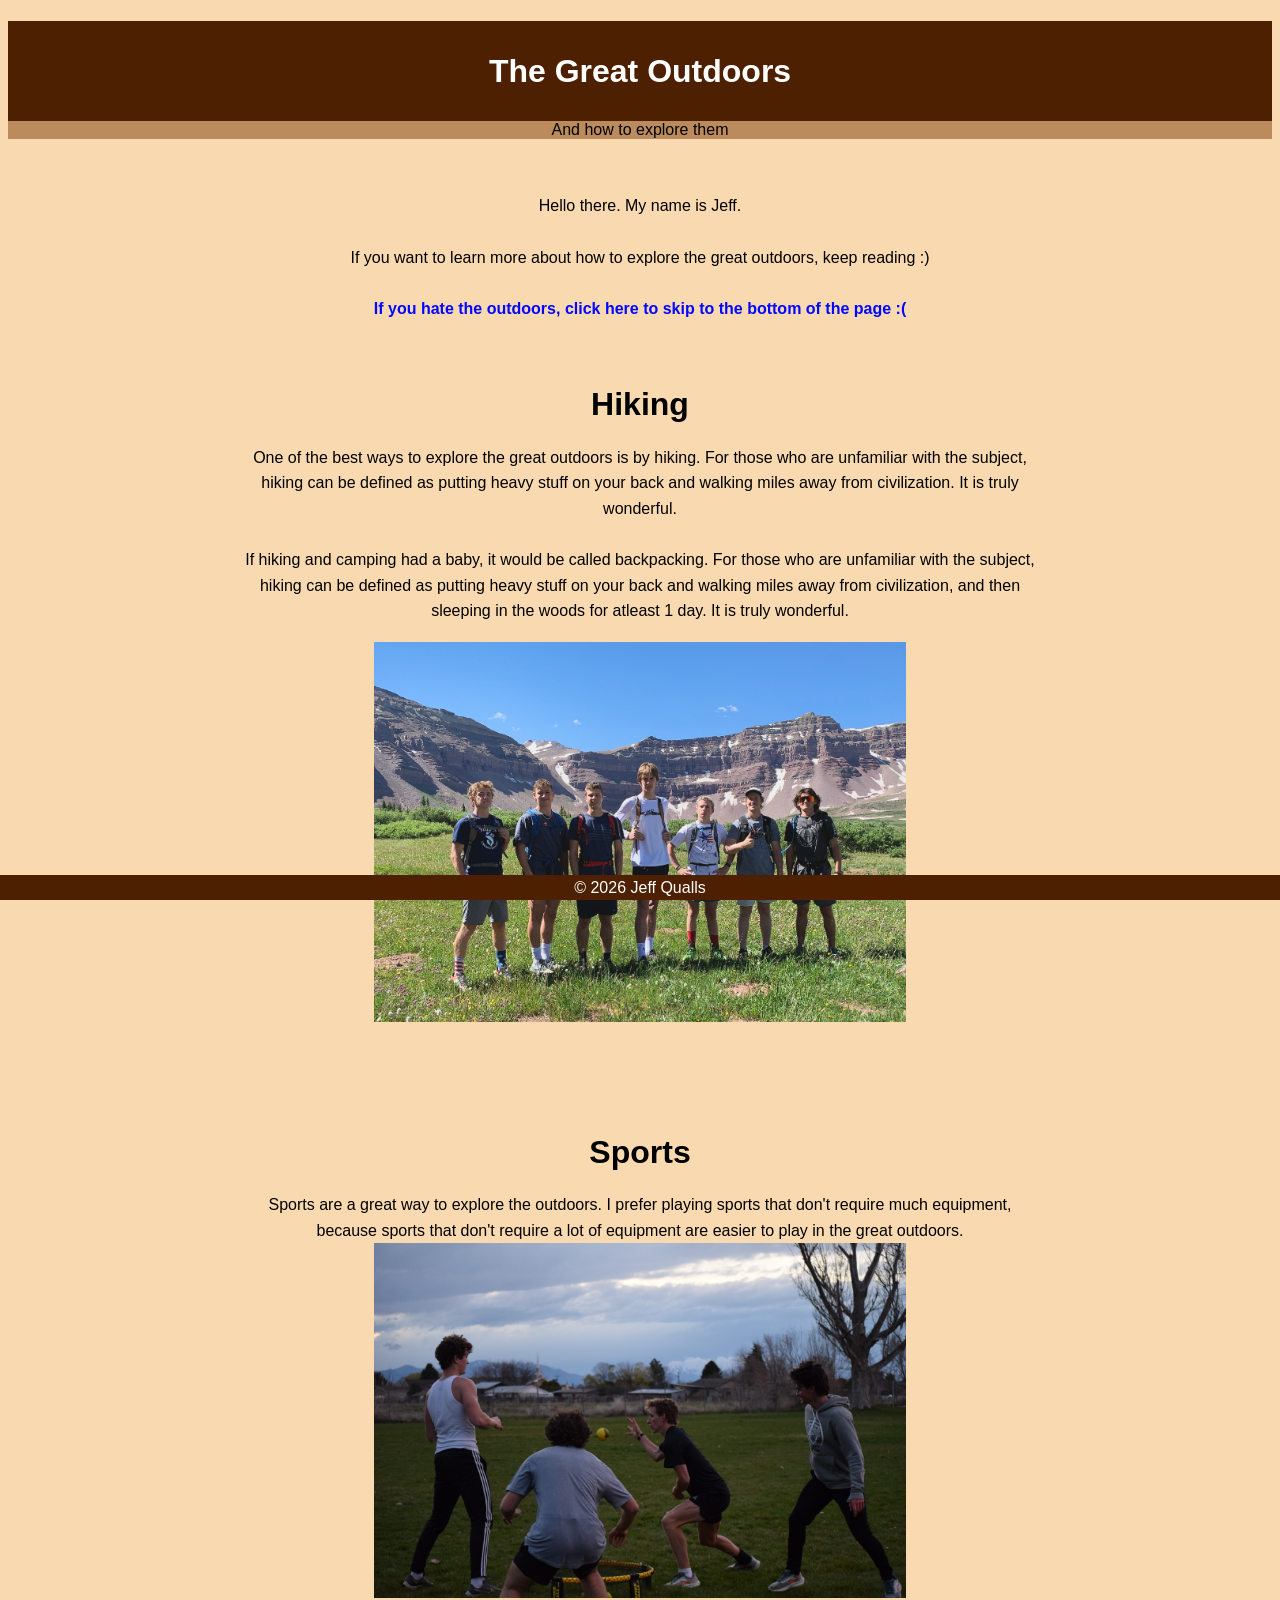
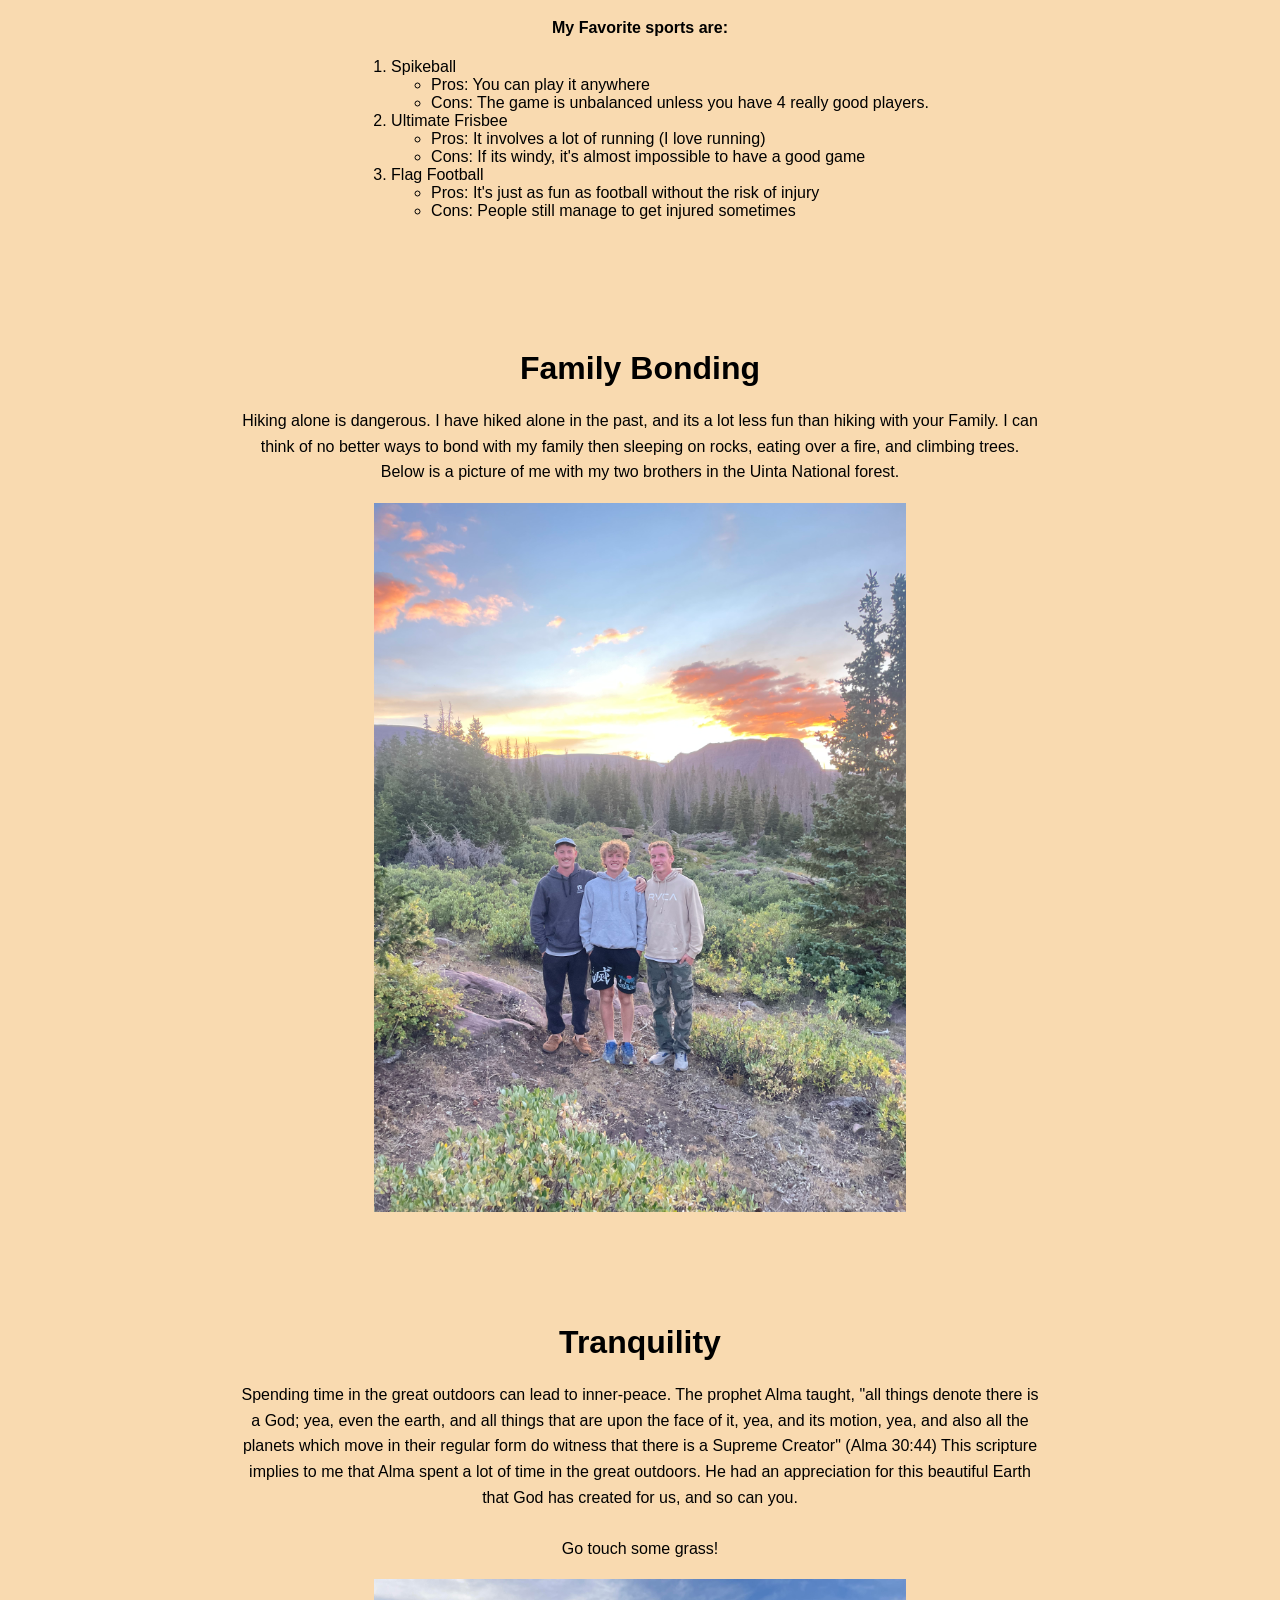
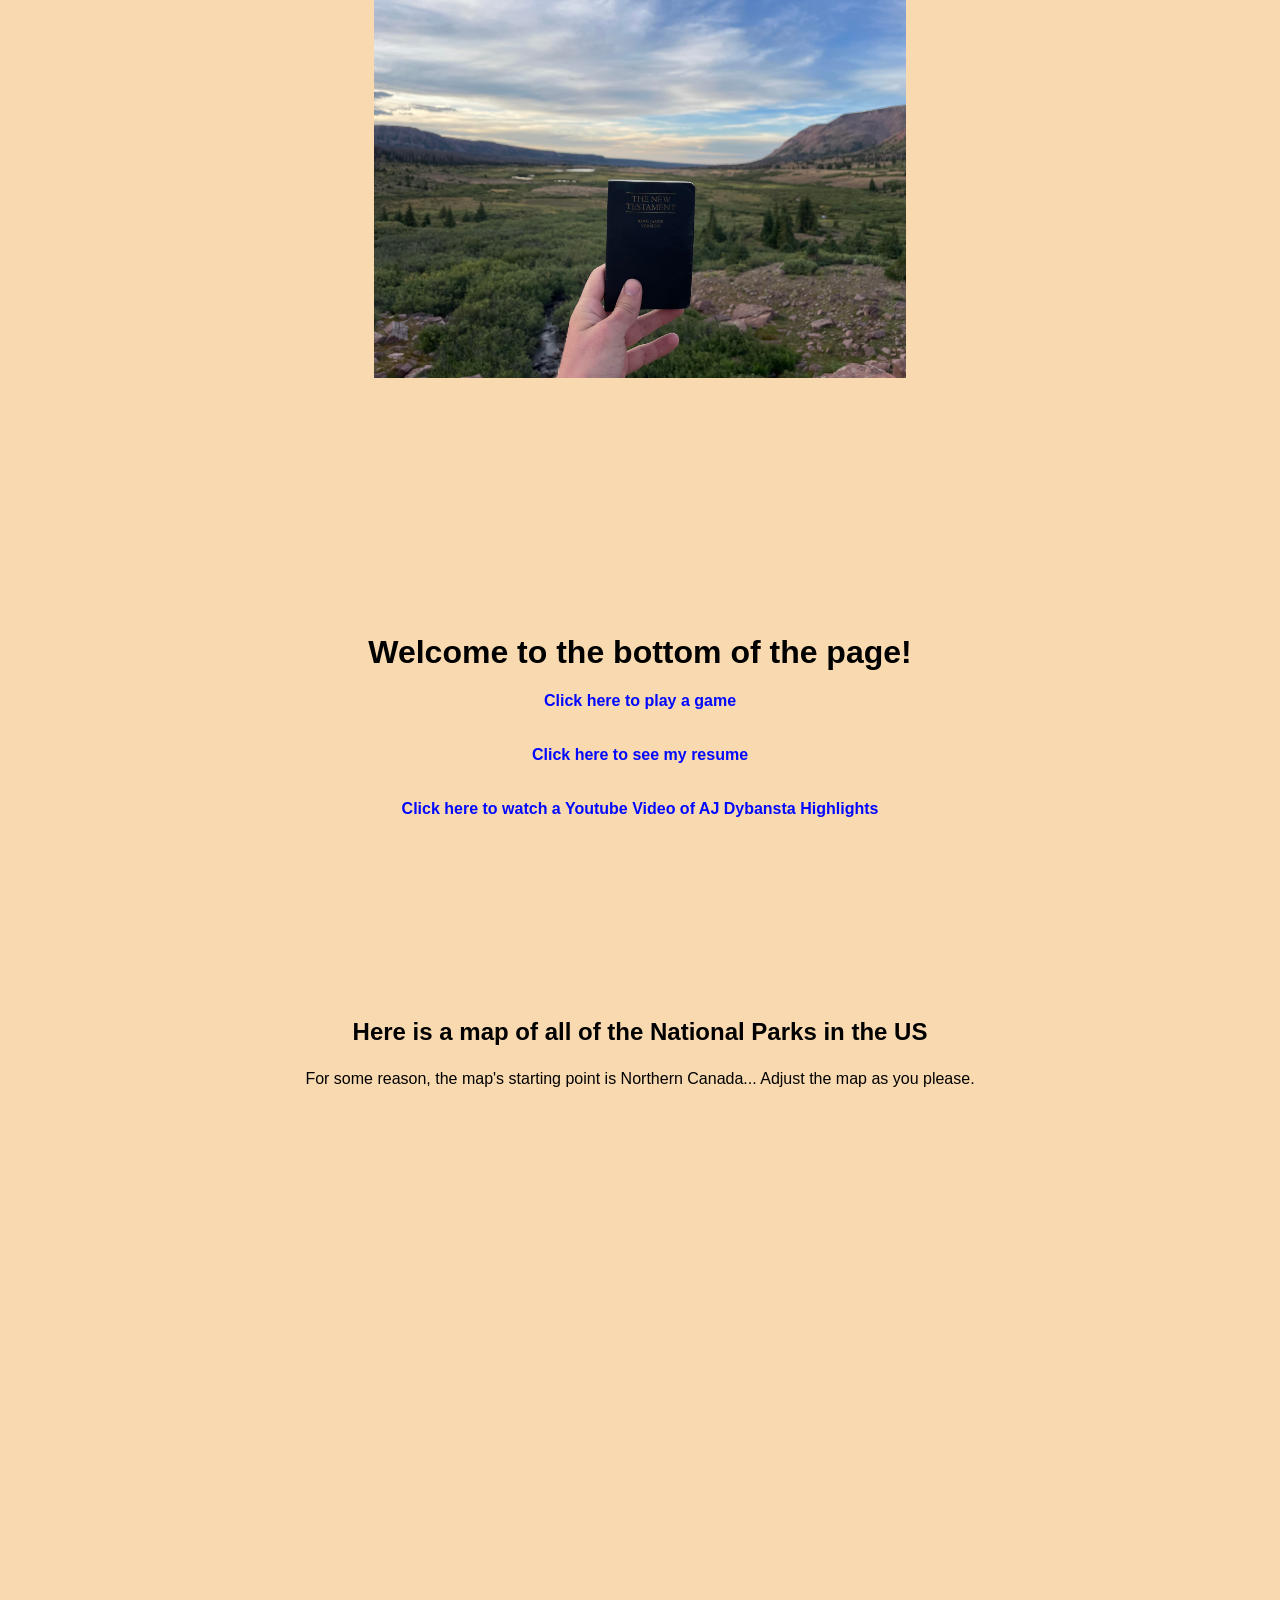
==== fromscratch.html @ bd0ff704 "Add files via upload" ====
<!DOCTYPE html>
<html lang="en">
<head>
    <meta charset="UTF-8">
    <meta name="viewport" content="width=device-width, initial-scale=1.0">
    <title>My first love</title>
    <link rel="stylesheet" type="text/css" href="css/fromscratch.css">
</head>
<body>
    <div class="common header">
        <h1>The Great Outdoors</h1>
    </div>

    <nav class="common">
        And how to explore them

    </nav>
    
    <br><br><br>
    
    <p class="common">
    Hello there. My name is Jeff. <br> <br>
    If you want to learn more about how to explore the great outdoors, keep reading :)
    <br><br>
    <a class="link" href="#bottom">If you hate the outdoors, click here to skip
         to the bottom of the page :(</a>
    <br><br>


    </p>

    <div class="common">
        <br>
        <h1>Hiking</h1>
        <p>One of the best ways to explore the great outdoors is by hiking. 
            For those who are unfamiliar with the subject, hiking can be defined as putting 
            heavy stuff on your back and walking miles away from civilization. It is truly wonderful. 
            <br><br>
            If hiking and camping had a baby, it would be called backpacking. 
            For those who are unfamiliar with the subject, hiking can be defined as putting 
            heavy stuff on your back and walking miles away from civilization, 
            and then sleeping in the woods for atleast 1 day. 
            It is truly wonderful.  </p> <br>
            <img src = "assets/Kings Peak.jpg" alt="Image didn't load" width="300">
            <br><br><br><br><br>

        <h1>Sports</h1>
        <p>Sports are a great way to explore the outdoors. I prefer playing sports that don't require much equipment, because
            sports that don't require a lot of equipment are easier to play in the great outdoors.
        <br>
        </p>
            <img src = "assets/spikeball.JPG" alt="Image didn't load" width="300">
            <h4>My Favorite sports are:</h4>
                <ol>
                    <li>Spikeball</li>
                        <ul>
                            <li>Pros: You can play it anywhere</li>
                            <li>Cons: The game is unbalanced unless you have 4 really good players.</li>
                        </ul>
                    <li>Ultimate Frisbee</li>
                        <ul>
                            <li>Pros: It involves a lot of running (I love running)</li>
                            <li>Cons: If its windy, it's almost impossible to have a good game</li>
                        </ul>
                    <li>Flag Football</li>
                        <ul>
                            <li>Pros: It's just as fun as football without the risk of injury</li>
                            <li>Cons: People still manage to get injured sometimes</li>
                        </ul>
                </ol>
            <br><br><br><br><br>

        <br>
        <h1>Family Bonding</h1>
        <p>Hiking alone is dangerous. I have hiked alone in the past, and its a lot less fun than hiking with your Family.
        I can think of no better ways to bond with my family then sleeping on rocks, eating over a fire, and climbing trees.
        Below is a picture of me with my two brothers in the Uinta National forest.
        </p> <br>
            <img src = "assets/brother time.jpeg" alt="Image didn't load" width="300">
        <br><br><br><br><br>

        <h1>Tranquility</h1>
        <p>Spending time in the great outdoors can lead to inner-peace. The prophet Alma taught, 
            "all things denote there is a God; yea, even the earth, and all things that are upon 
            the face of it, yea, and its motion, yea, and also all the planets which move in their
            regular form do witness that there is a Supreme Creator" (Alma 30:44) This scripture
            implies to me that Alma spent a lot of time in the great outdoors. He had an appreciation
            for this beautiful Earth that God has created for us, and so can you. 
            <br> <br>
            Go touch some grass!
        </p> <br>
            <img src = "assets/new testament.jpg" alt="Image didn't load" width="300">

    <br><br><br><br><br><br><br><br><br><br><br><br><br>

    <h1 id="bottom">Welcome to the bottom of the page!</h1>
    
    <a class="link" href="webappAI.html" target="_blank">Click here to play a game</a>
    <br><br><br>
    <a class="link" href="index.html" target="_blank">Click here to see my resume</a>
    <br><br><br>
    <a class="link" href="https://www.youtube.com/watch?v=qHKshQau1vI" target="_blank">
        Click here to watch a Youtube Video of AJ Dybansta Highlights</a>
    <br><br><br>

    <br><br><br><br><br><br><br><br>

<h2>Here is a map of all of the National Parks in the US</h2>
<p>For some reason, the map's starting point is Northern Canada... Adjust the map as you please.</p>

<div class="tableau-center">
    <div class='tableauPlaceholder' id='viz1776475487709' style='position: relative'>
        <noscript>
            <a href='#'>
                <img alt='dashboard' src='https://public.tableau.com/static/images/C8/C8WR3KXJ6/1_rss.png' style='border: none' />
            </a>
        </noscript>

        <object class='tableauViz' style='display:none;'>
            <param name='host_url' value='https%3A%2F%2Fpublic.tableau.com%2F' />
            <param name='embed_code_version' value='3' />
            <param name='path' value='shared/C8WR3KXJ6' />
            <param name='toolbar' value='yes' />
            <param name='static_image' value='https://public.tableau.com/static/images/C8/C8WR3KXJ6/1.png' />
            <param name='animate_transition' value='yes' />
            <param name='display_static_image' value='yes' />
            <param name='display_spinner' value='yes' />
            <param name='display_overlay' value='yes' />
            <param name='display_count' value='yes' />
            <param name='language' value='en-US' />
        </object>
    </div>
</div>

<script type='text/javascript'>
    var divElement = document.getElementById('viz1776475487709');
    var vizElement = divElement.getElementsByTagName('object')[0];
    vizElement.style.width = '1200px';
    vizElement.style.height = '727px';
    var scriptElement = document.createElement('script');
    scriptElement.src = 'https://public.tableau.com/javascripts/api/viz_v1.js';
    vizElement.parentNode.insertBefore(scriptElement, vizElement);
</script>


</a>
    

    <br><br><br><br><br><br><br><br><br><br><br><br><br><br>
    <br><br><br><br><br><br><br><br><br><br><br><br><br><br>

    <div class="footer">
        &copy; 2026 Jeff Qualls
    </div>
</body>
</html>
---- css/fromscratch.css ----
.header{
    background-color: rgb(77, 32, 2);
    color: white;
    height: 100px;
    line-height: 100px;
}

body {
  background-color:rgb(249, 218, 176);

}

.mainbody{
    background-color: rgb(77, 32, 2);
    color: black;
}

img{
    display: block;
    width: 50%;
    margin-left: auto;
    margin-right: auto;
}

.footer{
    background-color: rgb(77, 32, 2);
    color: white;
    height: 25px;
    line-height: 25px;
    position: fixed;
    bottom:0px;
    right:0px;
    left:0px;

}

.common{
    text-align: center;
    font-family: Arial, Helvetica, sans-serif;
    padding: 0 100px;
    margin: 0 auto;

}

.commontitle{
    text-align: center;
    font-family: Arial, Helvetica, sans-serif;
    size: 100px;

}



nav{
    background-color: rgba(124, 57, 12, 0.494);
    padding:10px;
    overflow:hidden
    

}


.link{
    color: #0008ff;
    padding:10px;
    text-decoration: none;
    font-size: 16px;
    font-weight: bold;
    float: center;
}

.link:hover{
    background-color: #ccc;
}


ol {
  width: fit-content;
  margin: 0 auto;
  text-align: left;
}

p {
  max-width: 800px;   /* controls how wide the text can get */
  margin: 0 auto;     /* centers the paragraph block */
  line-height: 1.6;   /* optional but improves readability */
}


.tableau-center {
    display: flex;
    justify-content: center;
    width: 100%;
    margin-top: 20px; /* optional */
}
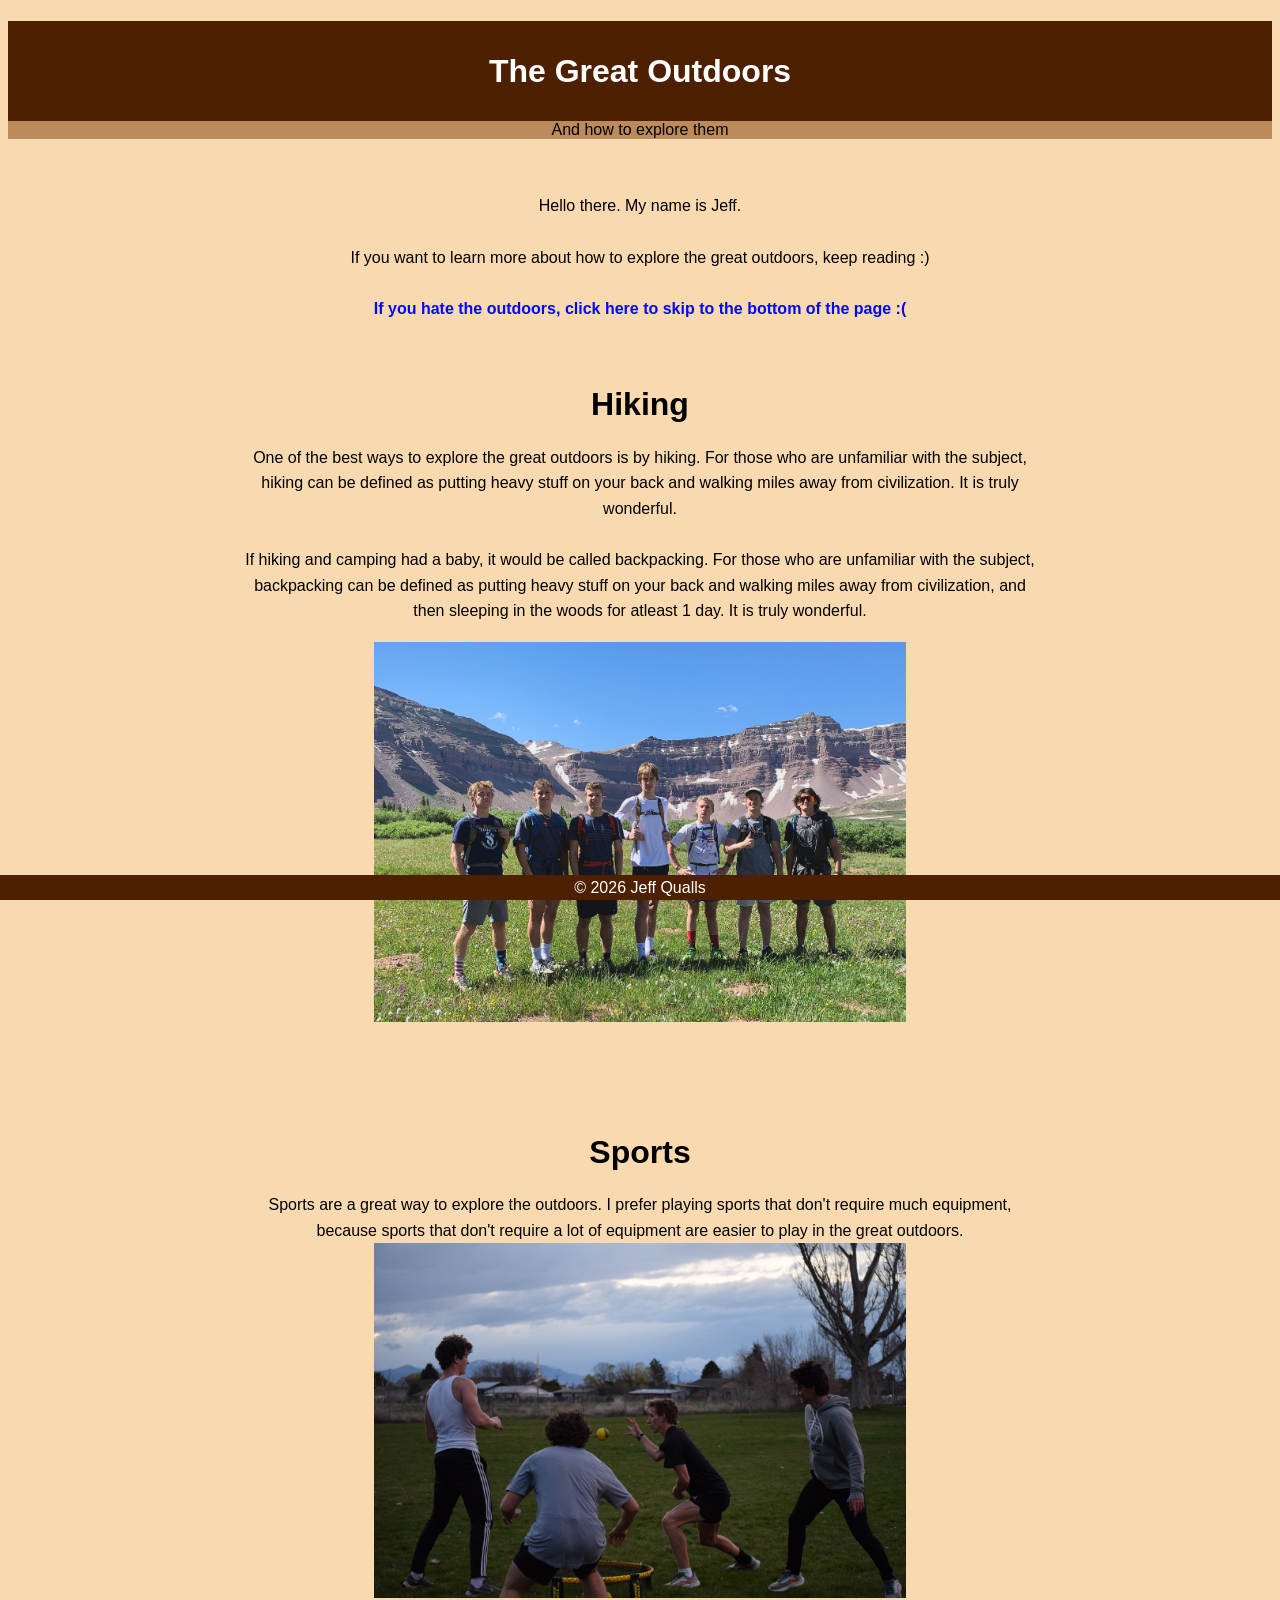
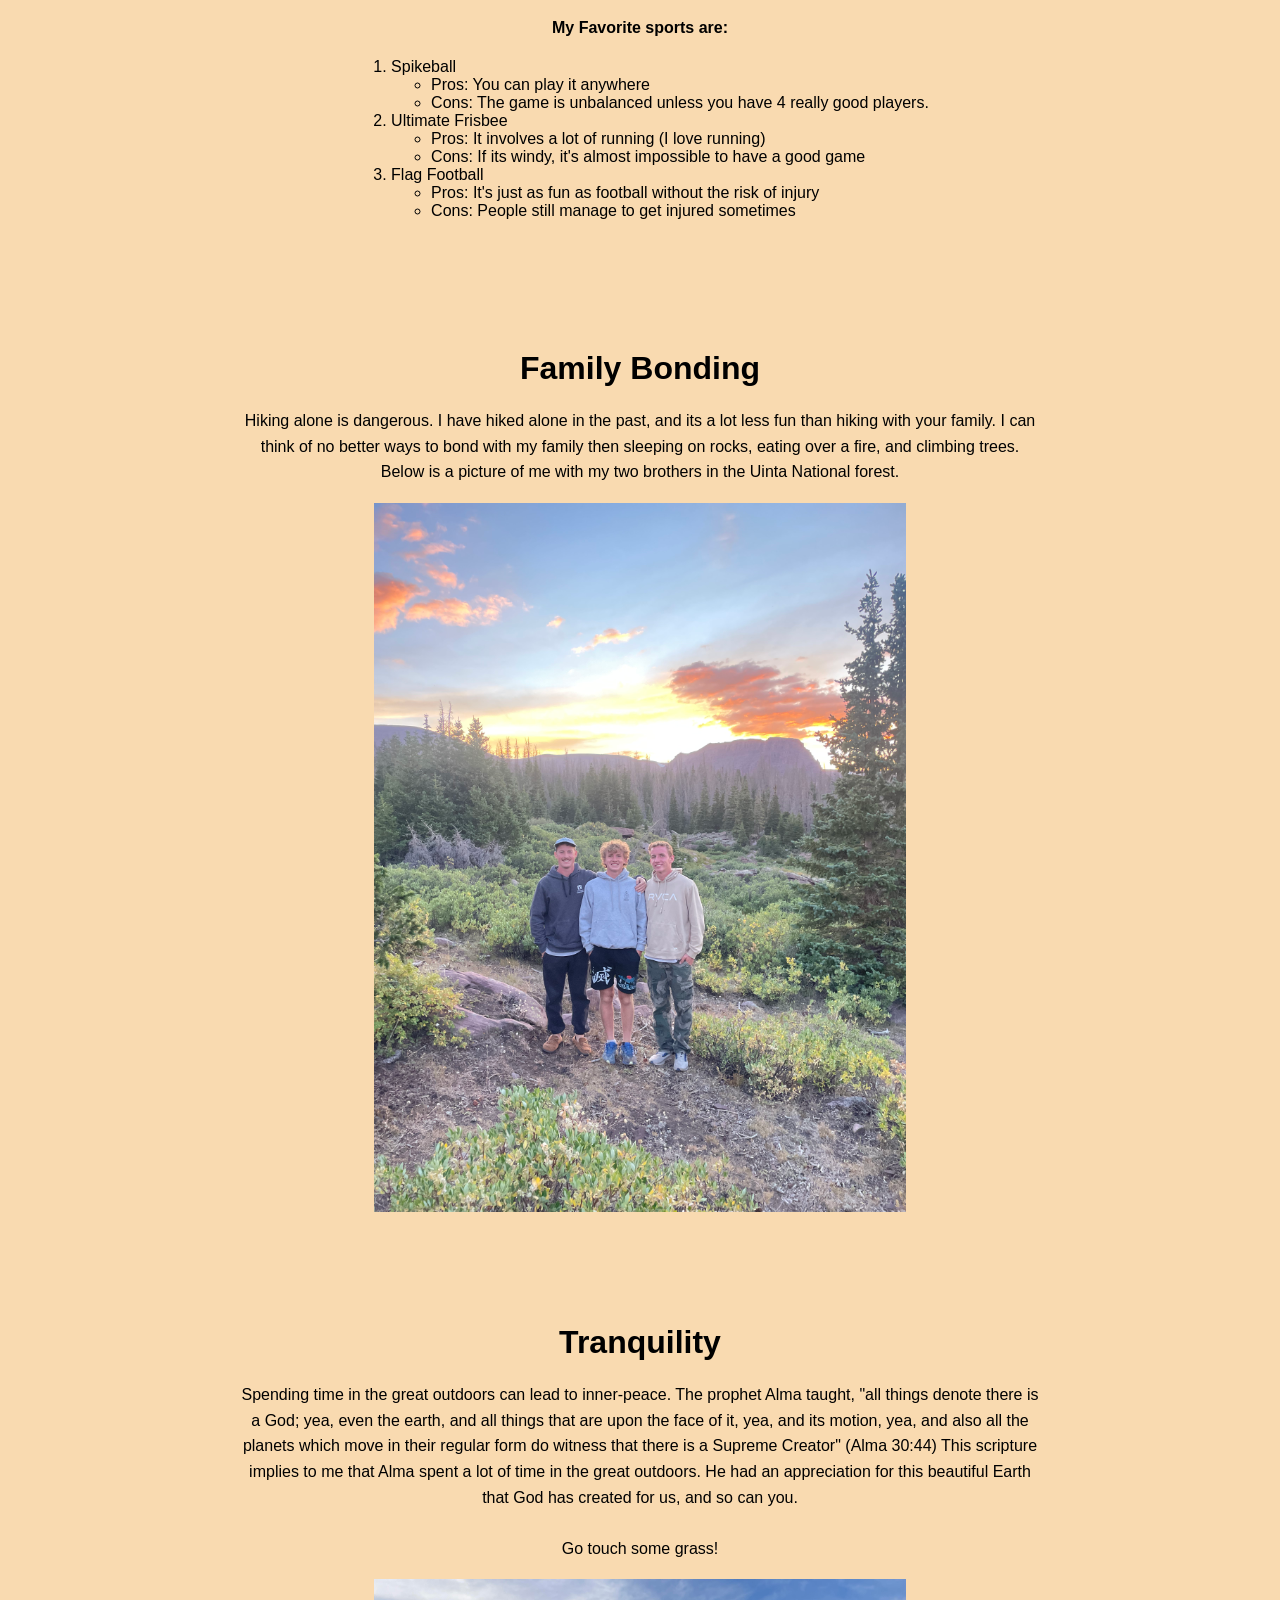
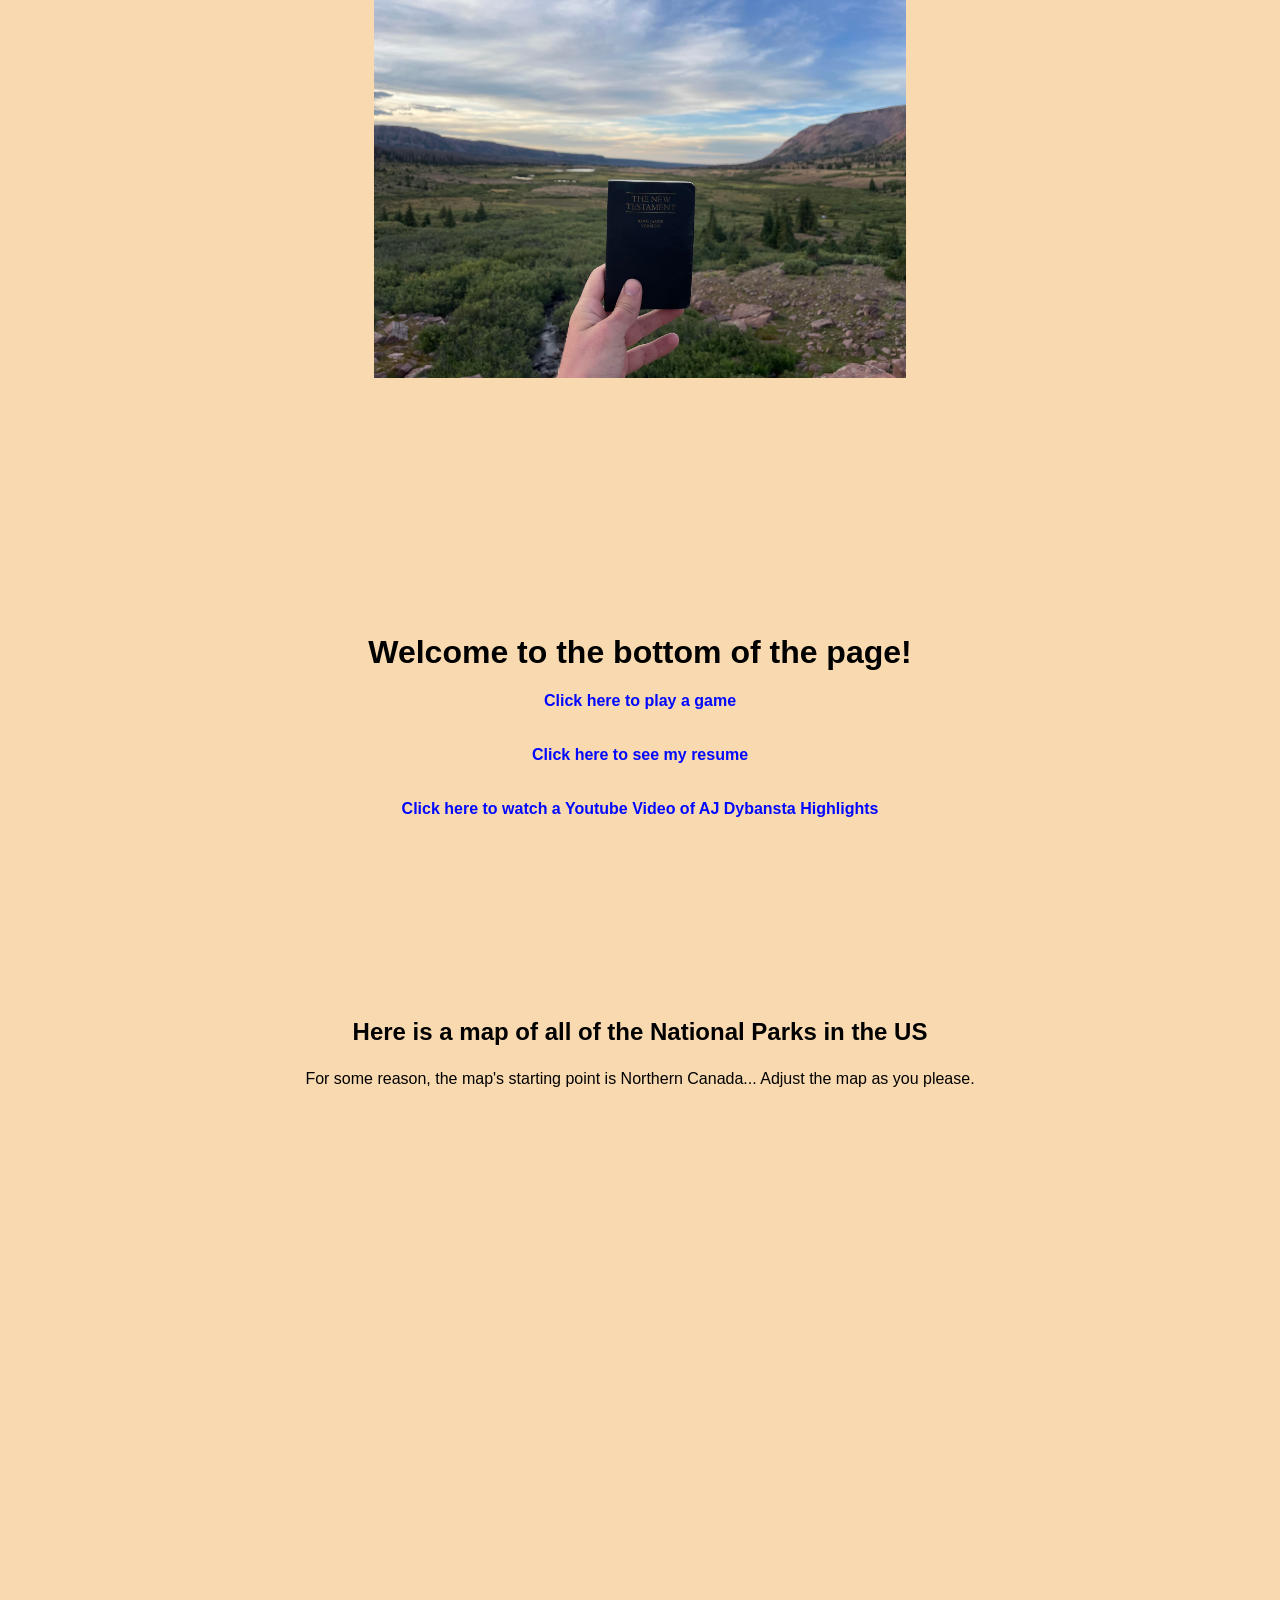
==== commit a5e2f4f3: "Update fromscratch.html" ====
--- a/fromscratch.html
+++ b/fromscratch.html
@@ -37,7 +37,7 @@
             heavy stuff on your back and walking miles away from civilization. It is truly wonderful. 
             <br><br>
             If hiking and camping had a baby, it would be called backpacking. 
-            For those who are unfamiliar with the subject, hiking can be defined as putting 
+            For those who are unfamiliar with the subject, backpacking can be defined as putting 
             heavy stuff on your back and walking miles away from civilization, 
             and then sleeping in the woods for atleast 1 day. 
             It is truly wonderful.  </p> <br>
@@ -72,7 +72,7 @@
 
         <br>
         <h1>Family Bonding</h1>
-        <p>Hiking alone is dangerous. I have hiked alone in the past, and its a lot less fun than hiking with your Family.
+        <p>Hiking alone is dangerous. I have hiked alone in the past, and its a lot less fun than hiking with your family.
         I can think of no better ways to bond with my family then sleeping on rocks, eating over a fire, and climbing trees.
         Below is a picture of me with my two brothers in the Uinta National forest.
         </p> <br>
